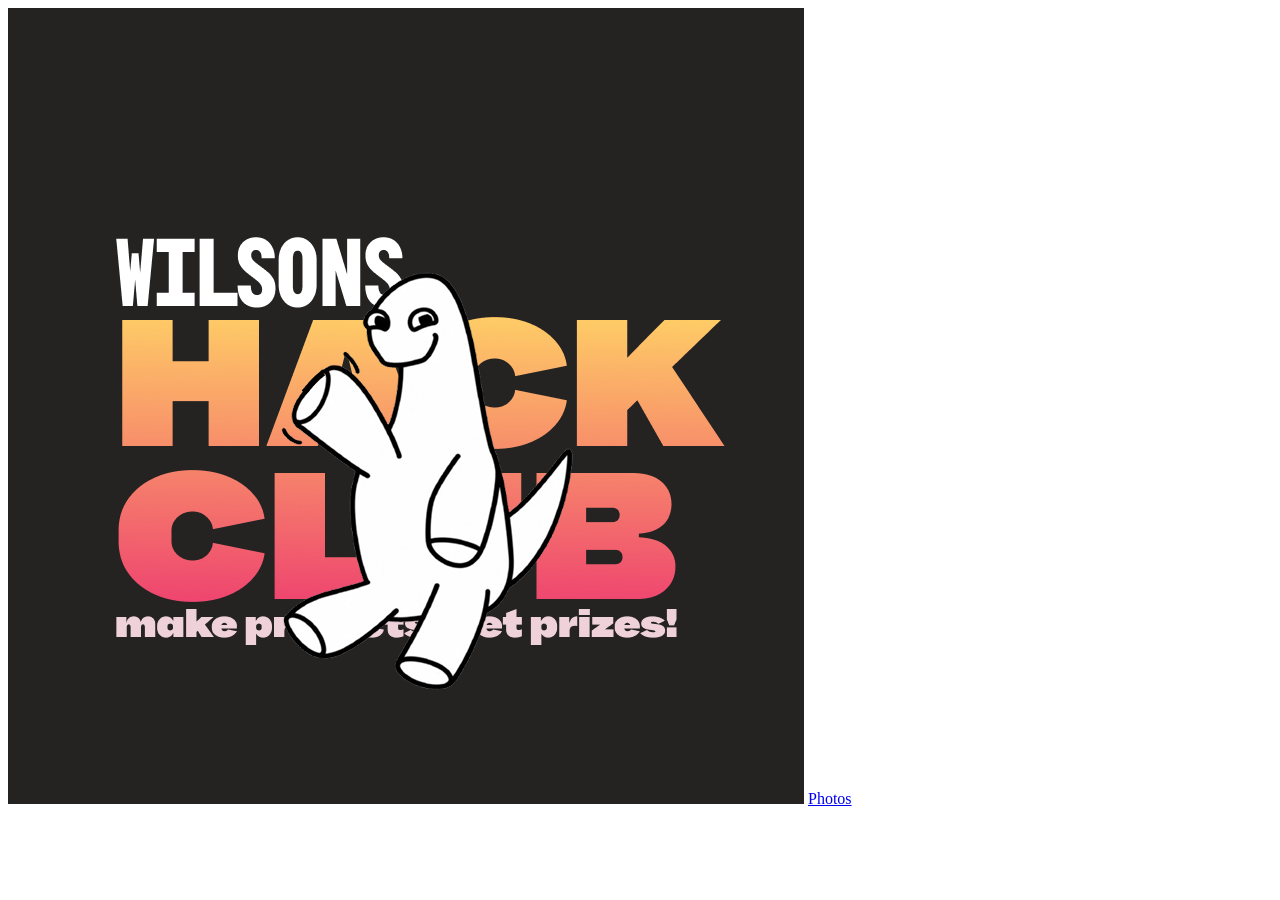
==== home/index.html @ 08673902 "initial html, css and photos" ====
<!DOCTYPE html>
<head>
    <link rel="icon" type="image/x-icon" href="/images/hclogosquare.png">
    <title>Wilson's Hack Club</title>
</head>
<body>
    <nav class="navbar">
        <img class="smalllogo" src="/images/hclogosquare.png" alt="wilsons hack club logo">
        <a href="photos.html">Photos</a>
        <a href="FAQ"></a>
    </nav>
    <section class="hero">

    </section>

    <section class="information">
        <section class="projects">

        </section>
        <section class="programs">

        </section>
    </section>

    <section class="FAQ">

    </section>
</body>
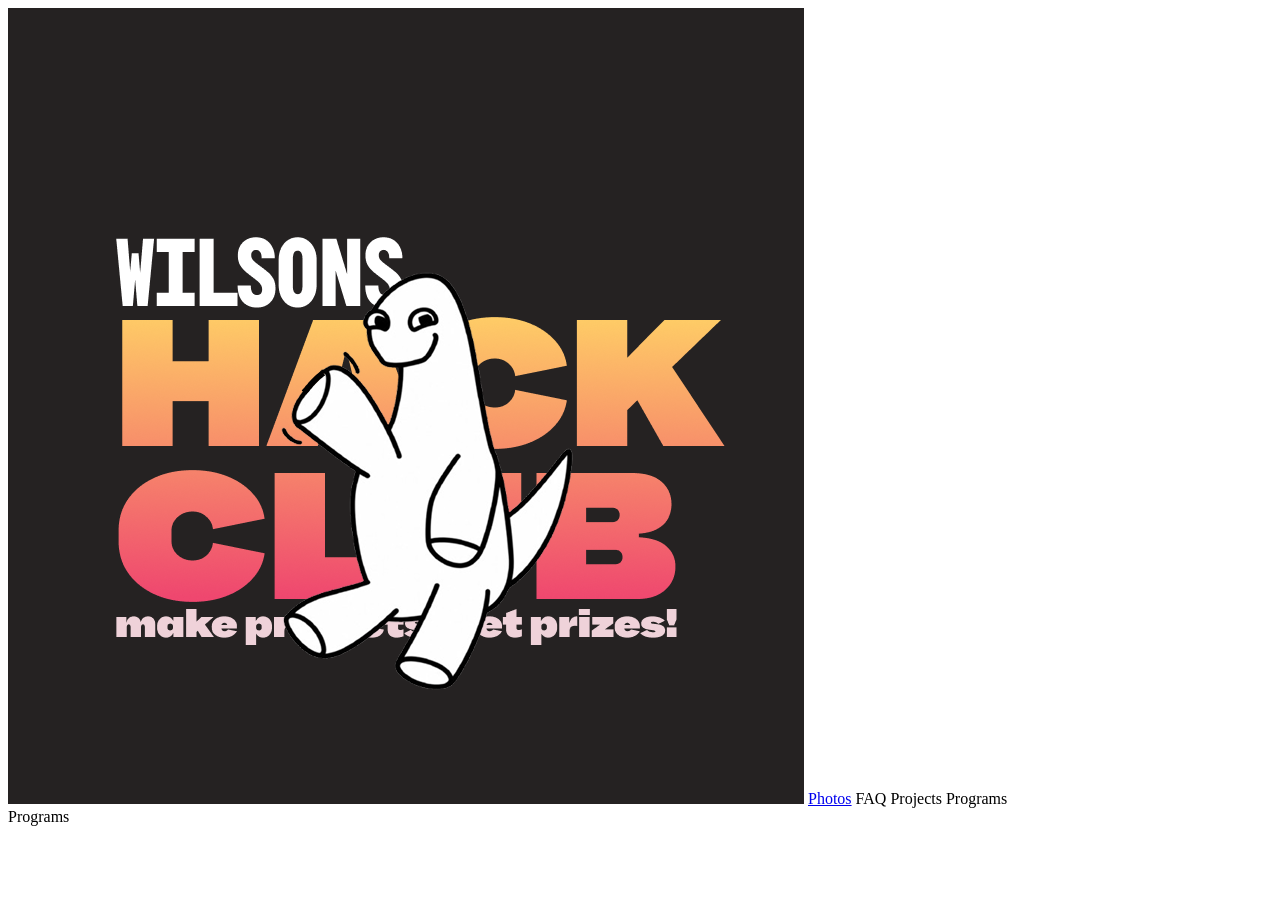
==== commit 50ee01c3: "reorganised" ====
--- a/home/index.html
+++ b/home/index.html
@@ -6,8 +6,12 @@
 <body>
     <nav class="navbar">
         <img class="smalllogo" src="/images/hclogosquare.png" alt="wilsons hack club logo">
-        <a href="photos.html">Photos</a>
-        <a href="FAQ"></a>
+        
+        <a class="navbarlink" href="photos.html">Photos</a>
+        <a class="navbar link" name="FAQ">FAQ</a>
+        <a class="navbar link" name="Projects">Projects</a>
+        <a class="navbar link" name="Programs">Programs</a>
+
     </nav>
     <section class="hero">
 
@@ -16,13 +20,18 @@
     <section class="information">
         <section class="projects">
 
+            <a class="navbar link" name="Projects"></a>
+
         </section>
         <section class="programs">
+
+            <a class="navbar link" name="Programs">Programs</a>
 
         </section>
     </section>
 
     <section class="FAQ">
-
+        <a name="FAQ"></a>
+        
     </section>
 </body>
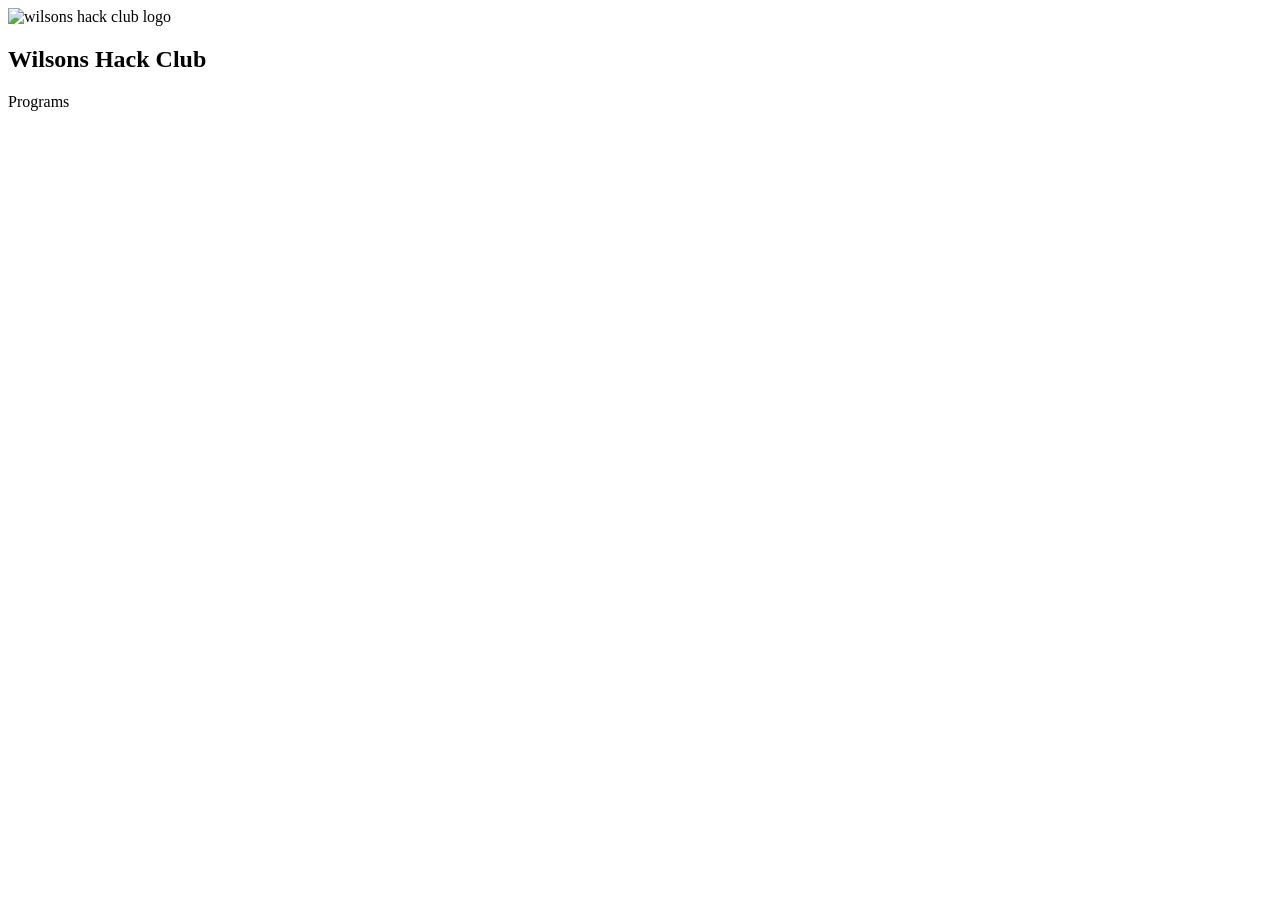
==== commit 7e57b9e3: "fonts import css" ====
--- a/home/index.html
+++ b/home/index.html
@@ -4,34 +4,26 @@
     <title>Wilson's Hack Club</title>
 </head>
 <body>
-    <nav class="navbar">
-        <img class="smalllogo" src="/images/hclogosquare.png" alt="wilsons hack club logo">
-        
-        <a class="navbarlink" href="photos.html">Photos</a>
-        <a class="navbar link" name="FAQ">FAQ</a>
-        <a class="navbar link" name="Projects">Projects</a>
-        <a class="navbar link" name="Programs">Programs</a>
+        <section class="hero">
+            <img class="hero-image" src="" alt="wilsons hack club logo">
+            <h1 class="hero-text">Wilsons Hack Club</h1>
+        </section>
 
-    </nav>
-    <section class="hero">
+        <section class="information">
 
-    </section>
+            <section class="projects">
+                <a class="navbar link" name="Projects"></a>
+            </section>
 
-    <section class="information">
-        <section class="projects">
+            <section class="programs">
+                <a class="navbar link" name="Programs">Programs</a>
+            </section>
+            
+        </section>
 
-            <a class="navbar link" name="Projects"></a>
+        <section class="FAQ">
+            <a name="FAQ"></a>
+        </section>
 
-        </section>
-        <section class="programs">
 
-            <a class="navbar link" name="Programs">Programs</a>
-
-        </section>
-    </section>
-
-    <section class="FAQ">
-        <a name="FAQ"></a>
-        
-    </section>
 </body>
